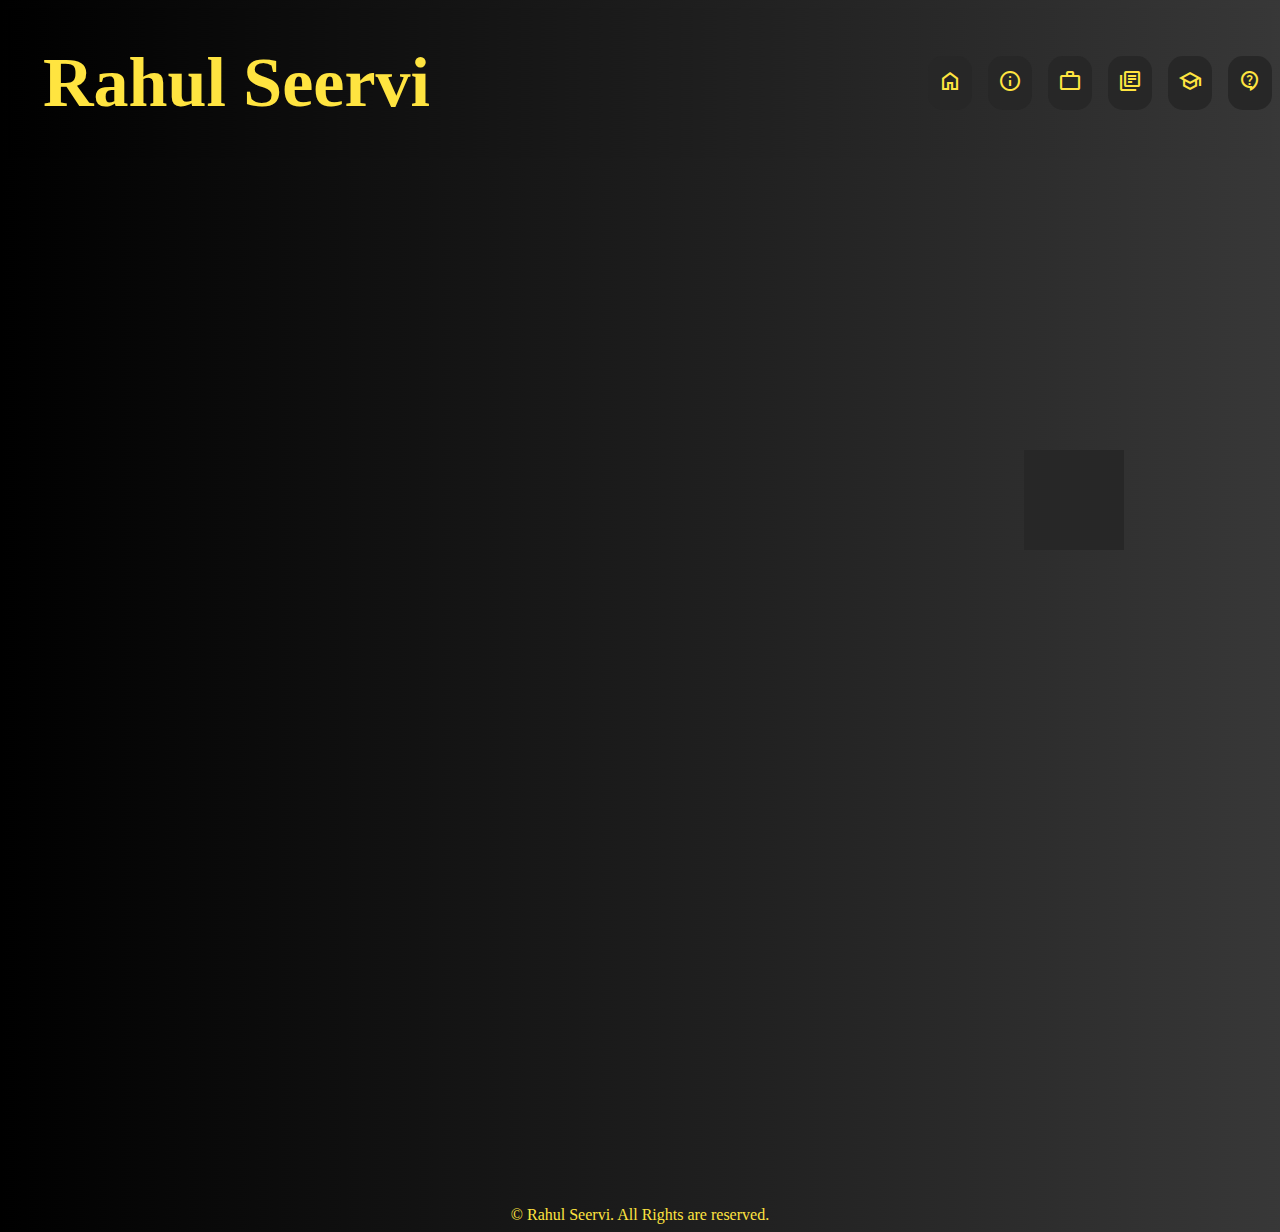
==== Untitled-1.html @ 09bb016a "Add files via upload" ====
<!DOCTYPE html>
<html>
    <head>
        <meta charset="utf-8">
        <meta http-equiv="X-UA-Compatible" content="IE=edge">
        <title></title>
        <meta name="description" content="">
        <meta name="viewport" content="width=device-width, initial-scale=1">
        <link rel="stylesheet" href="styles.css">
        <link rel="stylesheet" href="https://fonts.googleapis.com/css2?family=Material+Symbols+Outlined:opsz,wght,FILL,GRAD@20..48,100..700,0..1,-50..200" />
        <link rel="stylesheet" href="https://fonts.googleapis.com/css2?family=Material+Symbols+Outlined:opsz,wght,FILL,GRAD@20..48,100..700,0..1,-50..200" />
        <link rel="stylesheet" href="https://fonts.googleapis.com/css2?family=Material+Symbols+Outlined:opsz,wght,FILL,GRAD@20..48,100..700,0..1,-50..200" />
        <link rel="stylesheet" href="https://fonts.googleapis.com/css2?family=Material+Symbols+Outlined:opsz,wght,FILL,GRAD@20..48,100..700,0..1,-50..200" />
        <link rel="stylesheet" href="https://fonts.googleapis.com/css2?family=Material+Symbols+Outlined:opsz,wght,FILL,GRAD@20..48,100..700,0..1,-50..200" />
        <link rel="stylesheet" href="https://fonts.googleapis.com/css2?family=Material+Symbols+Outlined:opsz,wght,FILL,GRAD@20..48,100..700,0..1,-50..200" />
        <link rel="shortcut icon" href="Screenshot 2024-07-19 205409.png" />
    </head>
    <body class="entirebody">
        <header class="header">
           <div class="name">Rahul Seervi</div>
                <div class="container">
                    <a href="#" class="top-home1"><span class="material-symbols-outlined">
                        home
                        </span></a>
                    <a href="#" class="top-home2"><span class="material-symbols-outlined">
                        info
                        </span></a>
                    <a href="#" class="top-home3"><span class="material-symbols-outlined">
                        work
                        </span></a>  
                    <a href="#" class="top-home4" id="4"><span class="material-symbols-outlined">
                        library_books
                        </span></a>
                    <a href="#" class="top-home5"><span class="material-symbols-outlined">
                        school
                        </span></a>    
                    <a href="#" class="top-home6"><span class="material-symbols-outlined">
                        contact_support
                        </span></a>
                </div>
        </header>
        <div class="container1">
            <div class="shape"></div>
        </div>
        <footer>
            <div class="footer">&copy; Rahul Seervi. All Rights are reserved.</div>
        </footer>
    </body>
</html>
---- styles.css ----
.entirebody{
    background:url('Deep Space.jpg');
}

.header{
    display: flex;
    justify-content: space-between;
    align-items: center;
    flex-direction: row;
    background:url('Deep Space.jpg');
    border-color: #272727;
}

.name{ 
    font-size: 30px;
    font-weight: bold;
    color: #ffe440;
    background:url('Deep Space.jpg');
    flex-grow:.8;
    font-size: 70px;
    padding: 35px;
}

.container{
    display: flex;
    gap:1em;
}

.top-home1{
    text-decoration: none;
    flex-direction: row;
    color: #ffe440;
    border: 0px solid;
    margin-top: 0px;
    padding: 10px;
    font-size: 30px;
    border-radius: 15px;
    background-color: #272727;
    transition-duration: 0.6s;
    position: relative;
    transition: all 0.3s ease;
}

.top-home2{
    text-decoration: none;
    flex-direction: row;
    color: #ffe440;
    border: 0px solid;
    margin-top: 0px;
    padding: 10px;
    font-size: 30px;
    border-radius: 15px;
    background-color: #272727;
    transition: 0.6s;
    position: relative;
}

.top-home3{
    text-decoration: none;
    flex-direction: row;
    color: #ffe440;
    border: 0px solid;
    margin-top: 0px;
    padding: 10px;
    font-size: 30px;
    border-radius: 15px;
    background-color: #272727;
    transition: 0.6s;
    position: relative;
}

.top-home4{
    text-decoration: none;
    flex-direction: row;
    color: #ffe440;
    border: 0px solid;
    margin-top: 0px;
    padding: 10px;
    font-size: 30px;
    border-radius: 15px;
    background-color: #272727;
    transition: 0.6s;
    position: relative;
}

.top-home5{
    text-decoration: none;
    flex-direction: row;
    color: #ffe440;
    border: 0px solid;
    margin-top: 0px;
    padding: 10px;
    font-size: 30px;
    border-radius: 15px;
    background-color: #272727;
    transition: 0.6s;
    position: relative;
}

.top-home6{
    text-decoration: none;
    flex-direction: row;
    color: #ffe440;
    border: 0px solid;
    margin-top: 0px;
    padding: 10px;
    font-size: 30px;
    border-radius: 15px;
    background-color: #272727;
    transition: 0.6s;
    position: relative;
    overflow: hidden;
}


.top-home1:hover{
    background-color: #ffe440;
    color: #272727;
    border-radius: 1000px;
    transition-duration: 0.6s;
    transform: scale(1.0);
    animation: fadein 0.6s backwards;
}

.top-home1:hover::after{
    content:'Home';
    transition: 0.2s;
}

.top-home2:hover{
    background-color: #ffe440;
    color: #272727;
    border-radius: 1000px;
    transition: 0.6s;
    transform: scale(1.0);
}

.top-home2:hover::after{
    content:'About';
    transition: 0.6s;
    animation: 0.6s forwards;
}

.top-home3:hover{
    background-color: #ffe440;
    color: #272727;
    border-radius: 1000px;
    transition: 0.6s;
    transform: scale(1.0);
}

.top-home3:hover::after{
    content:'Work';
    transition: 0.6s;
    animation: 0.6s forwards;
}

.top-home4:hover{
    background-color: #ffe440;
    color: #272727;
    border-radius: 1000px;
    transition: 0.6s;
    transform: scale(1.0);
}

.top-home4:hover::after{
    content:'Project';
    transition: 0.6s;
    animation: 0.6s forwards;
}

.top-home5:hover{
    background-color: #ffe440;
    color: #272727;
    border-radius: 1000px;
    transition: 0.6s;
    transform: scale(1.0);
}

.top-home5:hover::after{
    content:'Skills';
    transition: 0.6s;
    animation: 0.6s forwards;
}
.top-home6:hover{
    background-color: #ffe440;
    color: #272727;
    border-radius: 1000px;
    transition: 0.6s;
    transform: scale(1.0);
}

.top-home6:hover::after{
    content:'Contact';
    transition: 0.6s;
    animation: 0.6s forwards;
}

.material-symbol-outlined{
    size: 50px;
}

.shape{
    position: absolute;
    width: 100px;
    height: 100px;
    top: 50%;
    left: 80%;
    background-color: #272727;
}

.footer{
    color: #ffe440;
    text-align:center;
    margin-top: 100cap;
}
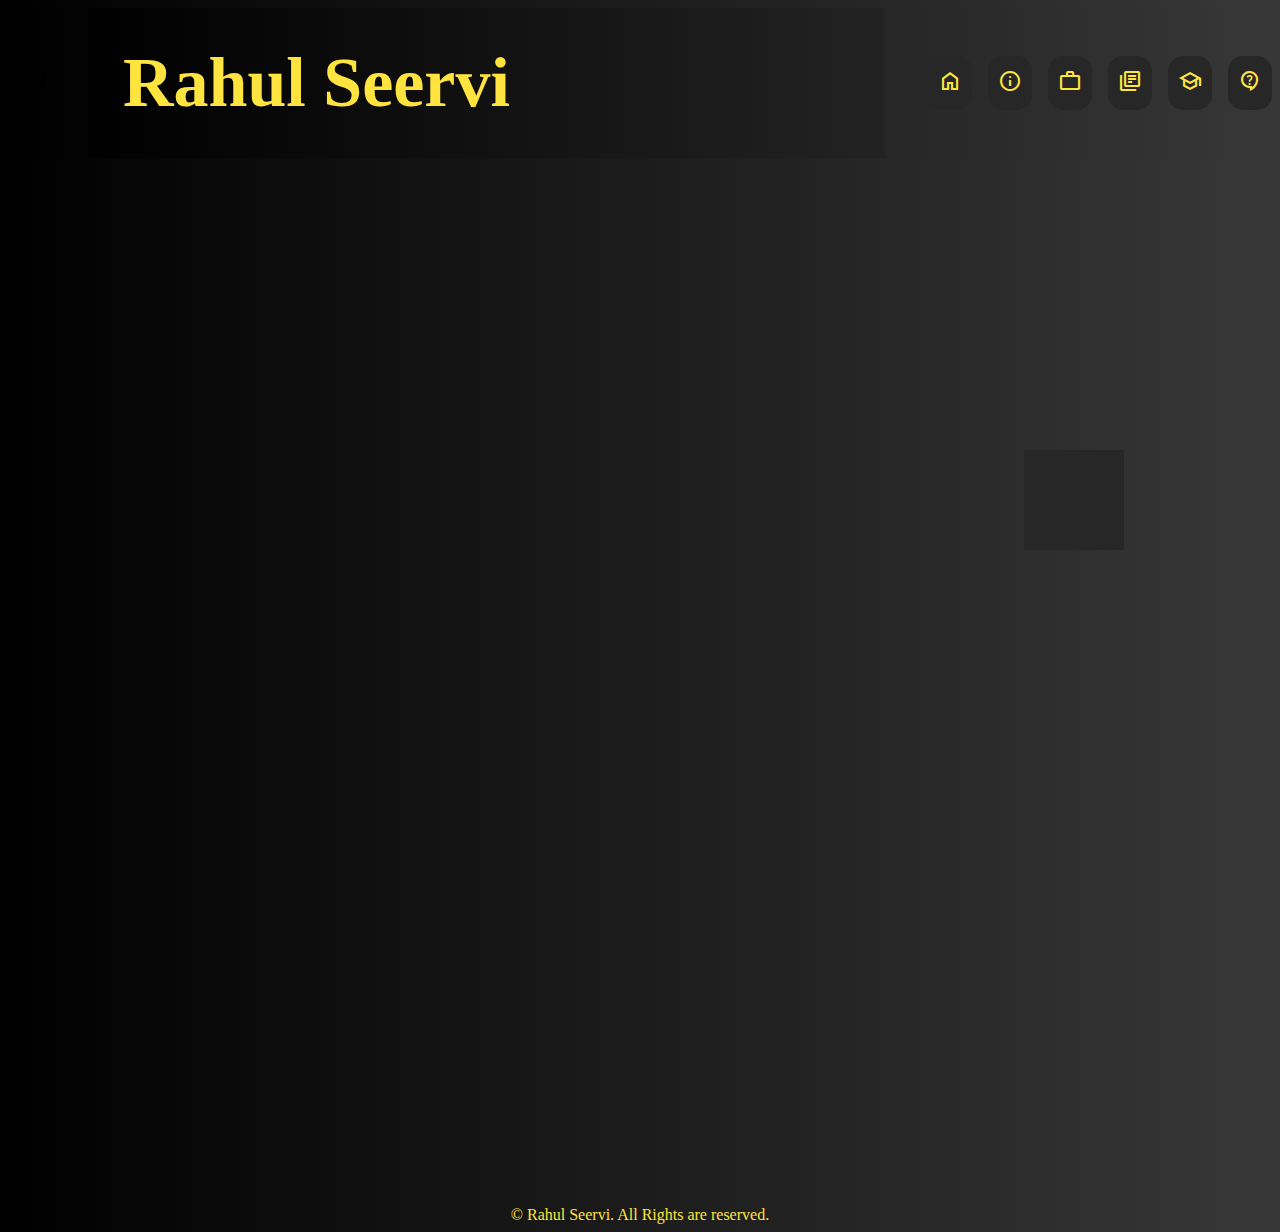
==== commit 5d4583e2: "added para" ====
--- a/Untitled-1.html
+++ b/Untitled-1.html
@@ -17,6 +17,7 @@
     </head>
     <body class="entirebody">
         <header class="header">
+            <p> LUnd</p>
            <div class="name">Rahul Seervi</div>
                 <div class="container">
                     <a href="#" class="top-home1"><span class="material-symbols-outlined">
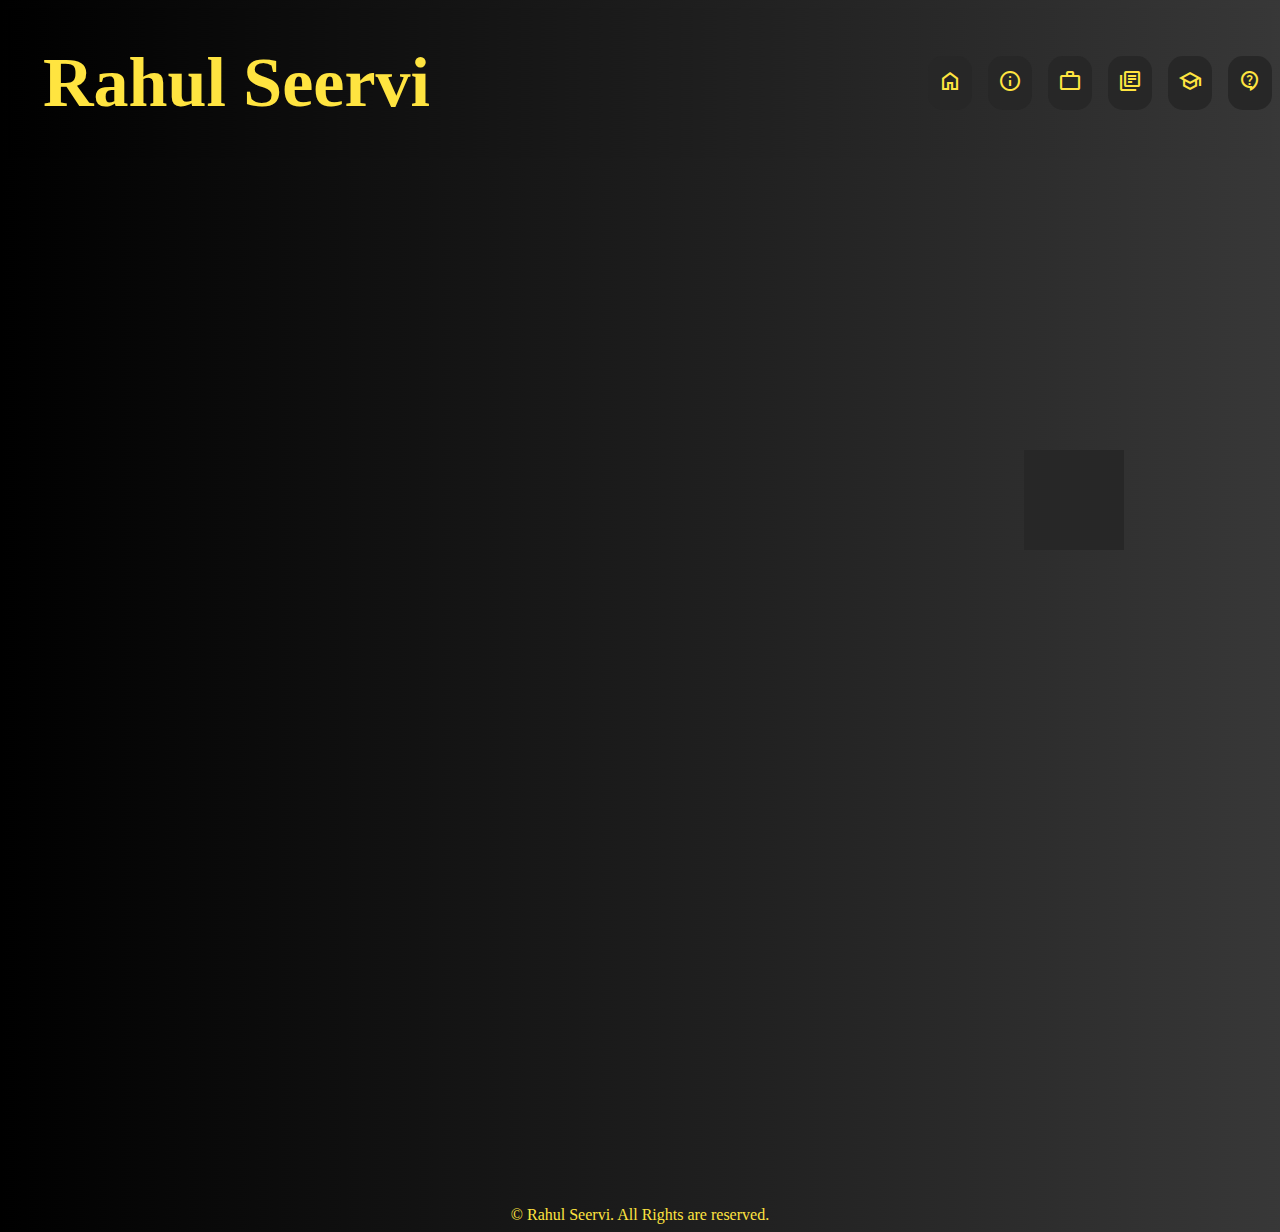
==== commit 67aec1f5: "removed word lund" ====
--- a/Untitled-1.html
+++ b/Untitled-1.html
@@ -17,7 +17,6 @@
     </head>
     <body class="entirebody">
         <header class="header">
-            <p> LUnd</p>
            <div class="name">Rahul Seervi</div>
                 <div class="container">
                     <a href="#" class="top-home1"><span class="material-symbols-outlined">
--- a/styles.css
+++ b/styles.css
@@ -120,13 +120,26 @@
     transition-duration: 0.6s;
     transform: scale(1.0);
     animation: fadein 0.6s backwards;
-}
-
-.top-home1:hover::after{
-    content:'Home';
-    transition: 0.2s;
-}
-
+    animation-delay: 0.5s;
+}
+
+
+.top-home1:hover::after {
+    content: 'Home';
+    animation: appear 1s forwards 1s;
+  }
+  
+  @keyframes appear {
+    from {
+
+        right: -100px; /* Start outside the view */
+        opacity: 0;    /* Start invisible */
+    }
+    to {
+        right: 0;     /* End position */
+        opacity: 1;   /* Fully visible */
+    }
+  }
 .top-home2:hover{
     background-color: #ffe440;
     color: #272727;
@@ -213,4 +226,4 @@
     color: #ffe440;
     text-align:center;
     margin-top: 100cap;
-}
+}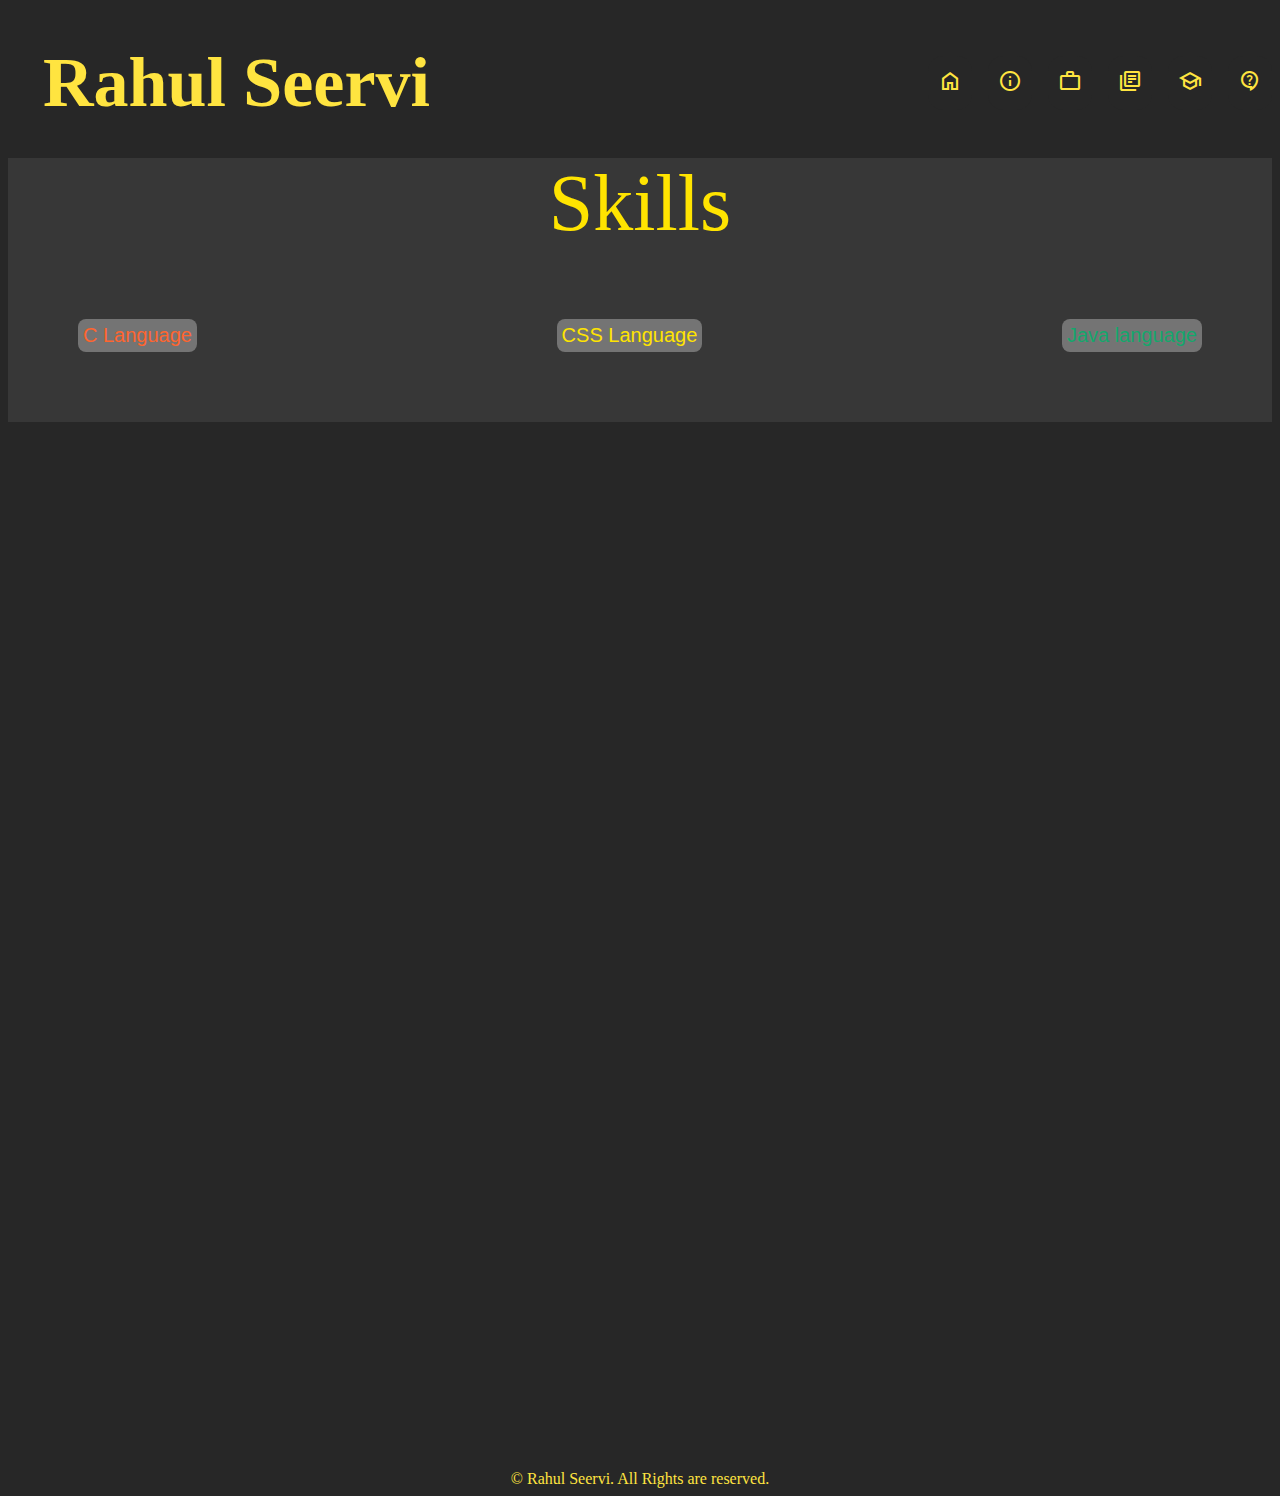
==== commit d7881fe9: "added skill content part to the work" ====
--- a/Untitled-1.html
+++ b/Untitled-1.html
@@ -39,9 +39,22 @@
                         </span></a>
                 </div>
         </header>
-        <div class="container1">
-            <div class="shape"></div>
+            <div class="skills-whole">
+                <div class="skills">Skills</div>
+        <div class="skills-details">
+            <div class="skills-Box1">
+                <div class="C">
+                    C Language
+                </div>
+            </div>
+            <div class="skills-Box2">
+                <div class="css">CSS Language</div>
+            </div>
+            <div class="skills-Box3">
+                <div class="Java">Java language</div>
+            </div>
         </div>
+    </div>
         <footer>
             <div class="footer">&copy; Rahul Seervi. All Rights are reserved.</div>
         </footer>
--- a/styles.css
+++ b/styles.css
@@ -1,5 +1,5 @@
 .entirebody{
-    background:url('Deep Space.jpg');
+    background:#272727;
 }
 
 .header{
@@ -7,20 +7,27 @@
     justify-content: space-between;
     align-items: center;
     flex-direction: row;
-    background:url('Deep Space.jpg');
+    background-color: #272727;
     border-color: #272727;
+    filter: blur(100);
 }
 
 .name{ 
     font-size: 30px;
     font-weight: bold;
     color: #ffe440;
-    background:url('Deep Space.jpg');
+    background:#272727;
     flex-grow:.8;
     font-size: 70px;
     padding: 35px;
 }
 
+@media(max-width= 427px){
+    .name{
+        font-size: 30px;
+    }
+}
+
 .container{
     display: flex;
     gap:1em;
@@ -36,91 +43,93 @@
     font-size: 30px;
     border-radius: 15px;
     background-color: #272727;
+    position: relative;
+    backdrop-filter: blur;
+}
+
+@media (max-width=427px){
+    .top-home1{
+        font-size: 30px;
+    }
+}
+
+.top-home2{
+    text-decoration: none;
+    flex-direction: row;
+    color: #ffe440;
+    border: 0px solid;
+    margin-top: 0px;
+    padding: 10px;
+    font-size: 30px;
+    border-radius: 15px;
+    background-color: #272727;
+    transition: 0.6s;
+    position: relative;
+}
+
+.top-home3{
+    text-decoration: none;
+    flex-direction: row;
+    color: #ffe440;
+    border: 0px solid;
+    margin-top: 0px;
+    padding: 10px;
+    font-size: 30px;
+    border-radius: 15px;
+    background-color: #272727;
+    transition: 0.6s;
+    position: relative;
+}
+
+.top-home4{
+    text-decoration: none;
+    flex-direction: row;
+    color: #ffe440;
+    border: 0px solid;
+    margin-top: 0px;
+    padding: 10px;
+    font-size: 30px;
+    border-radius: 15px;
+    background-color: #272727;
+    transition: 0.6s;
+    position: relative;
+}
+
+.top-home5{
+    text-decoration: none;
+    flex-direction: row;
+    color: #ffe440;
+    border: 0px solid;
+    margin-top: 0px;
+    padding: 10px;
+    font-size: 30px;
+    border-radius: 15px;
+    background-color: #272727;
+    transition: 0.6s;
+    position: relative;
+}
+
+.top-home6{
+    text-decoration: none;
+    flex-direction: row;
+    color: #ffe440;
+    border: 0px solid;
+    margin-top: 0px;
+    padding: 10px;
+    font-size: 30px;
+    border-radius: 15px;
+    background-color: #272727;
+    transition: 0.6s;
+    position: relative;
+    overflow: hidden;
+}
+
+
+.top-home1:hover{
+    background-color: #ffe440;
+    color: #272727;
+    border-radius: 1000px;
     transition-duration: 0.6s;
-    position: relative;
-    transition: all 0.3s ease;
-}
-
-.top-home2{
-    text-decoration: none;
-    flex-direction: row;
-    color: #ffe440;
-    border: 0px solid;
-    margin-top: 0px;
-    padding: 10px;
-    font-size: 30px;
-    border-radius: 15px;
-    background-color: #272727;
-    transition: 0.6s;
-    position: relative;
-}
-
-.top-home3{
-    text-decoration: none;
-    flex-direction: row;
-    color: #ffe440;
-    border: 0px solid;
-    margin-top: 0px;
-    padding: 10px;
-    font-size: 30px;
-    border-radius: 15px;
-    background-color: #272727;
-    transition: 0.6s;
-    position: relative;
-}
-
-.top-home4{
-    text-decoration: none;
-    flex-direction: row;
-    color: #ffe440;
-    border: 0px solid;
-    margin-top: 0px;
-    padding: 10px;
-    font-size: 30px;
-    border-radius: 15px;
-    background-color: #272727;
-    transition: 0.6s;
-    position: relative;
-}
-
-.top-home5{
-    text-decoration: none;
-    flex-direction: row;
-    color: #ffe440;
-    border: 0px solid;
-    margin-top: 0px;
-    padding: 10px;
-    font-size: 30px;
-    border-radius: 15px;
-    background-color: #272727;
-    transition: 0.6s;
-    position: relative;
-}
-
-.top-home6{
-    text-decoration: none;
-    flex-direction: row;
-    color: #ffe440;
-    border: 0px solid;
-    margin-top: 0px;
-    padding: 10px;
-    font-size: 30px;
-    border-radius: 15px;
-    background-color: #272727;
-    transition: 0.6s;
-    position: relative;
-    overflow: hidden;
-}
-
-
-.top-home1:hover{
-    background-color: #ffe440;
-    color: #272727;
-    border-radius: 1000px;
-    transition-duration: 0.6s;
-    transform: scale(1.0);
-    animation: fadein 0.6s backwards;
-    animation-delay: 0.5s;
 }
 
 
@@ -128,18 +137,7 @@
     content: 'Home';
     animation: appear 1s forwards 1s;
   }
-  
-  @keyframes appear {
-    from {
-
-        right: -100px; /* Start outside the view */
-        opacity: 0;    /* Start invisible */
-    }
-    to {
-        right: 0;     /* End position */
-        opacity: 1;   /* Fully visible */
-    }
-  }
+
 .top-home2:hover{
     background-color: #ffe440;
     color: #272727;
@@ -215,11 +213,138 @@
 
 .shape{
     position: absolute;
+    width: 400px;
+    height: 400px;
+    top: 50%;
+    left: 50%;
+    background-color: #272727;
+}
+
+.skills-whole{
+    background-color: #4342429a;
+}
+
+.skills{
+    display: flex;
+    justify-content: space-evenly;
+    padding: 0px;
+    color:#ffe400;
+    font-size: 500%;    
+}
+
+.skills-details{
+    display: flex;
+    justify-content: space-between;
+    padding: 70px;
+    flex-direction: row;
+    align-items: center;
+
+}
+
+.skills-box1{
+    border: 1px white solid;
+    padding: 0px;
     width: 100px;
-    height: 100px;
-    top: 50%;
-    left: 80%;
-    background-color: #272727;
+    height: 200px;
+    margin: 20px;
+    box-shadow: 0 0 10px rgb(0, 0, 0, 0.1);
+}
+
+.C{
+    font-size: 20px;
+    padding: 5px;
+    text-align: center;
+    background-color: #747474;
+    font-weight:normal;
+    font-family:'Gill Sans', 'Gill Sans MT', Calibri, 'Trebuchet MS', sans-serif;
+    color: #ff652f;
+    border: 2px #747474;
+    border-radius: 8px;
+    opacity: 100%;
+}
+
+.C:hover{
+    background-color: #74747480;
+    color:#f1774b;
+    transform: scale(1.1);
+    transition: .6s;
+    border-radius: 10px;
+    font-weight: 200;
+}
+
+.C:hover::backdrop{
+    transition:0.6s;
+    transform: scale(1.19);
+}
+
+.skills-box2{
+    display: flex;
+    justify-content: space-evenly;
+    
+    border: 2px white solid;
+    
+    padding: 0px;
+    width: 100px;
+    height: 200px;
+    margin: 20px;
+    box-shadow: 0 0 10px rgb(0, 0, 0, 0.1);
+}
+
+.css{
+    font-size: 20px;
+    padding: 5px;
+    text-align: center;
+    background-color: #747474;
+    font-weight:normal;
+    font-family:'Gill Sans', 'Gill Sans MT', Calibri, 'Trebuchet MS', sans-serif;
+    color: #ffe400;
+    border: 2px #747474;
+    border-radius: 8px;
+    opacity: 100%;
+}
+
+.css:hover{
+    background-color: #74747480;
+    color: #ffe600ca;
+    transform: scale(1.1);
+    transition: 0.6s;
+    border-radius: 10px;
+    font-weight: 200;
+}
+
+.skills-box3{
+    display: flex;
+    justify-content: space-evenly;
+    
+    border: 2px white solid;
+    
+    padding: 0px;
+    width: 100px;
+    height: 200px;
+    margin: 20px;
+    box-shadow: 0 0 10px rgb(0, 0, 0, 0.1);
+}
+
+.Java{
+    font-size: 20px;
+    padding: 5px;
+    text-align: center;
+    background-color: #747474;
+    font-weight:normal;
+    font-family:'Gill Sans', 'Gill Sans MT', Calibri, 'Trebuchet MS', sans-serif;
+    color: #14a76c;
+    border: 2px #747474;
+    border-radius: 8px;
+    opacity: 100%;
+}
+
+.Java:hover{
+    background-color: #74747480;
+    color: #14a76c;
+    transform: scale(1.1);
+    transition: 0.6s;
+    border-radius: 10px;
+    font-weight: 200;
 }
 
 .footer{
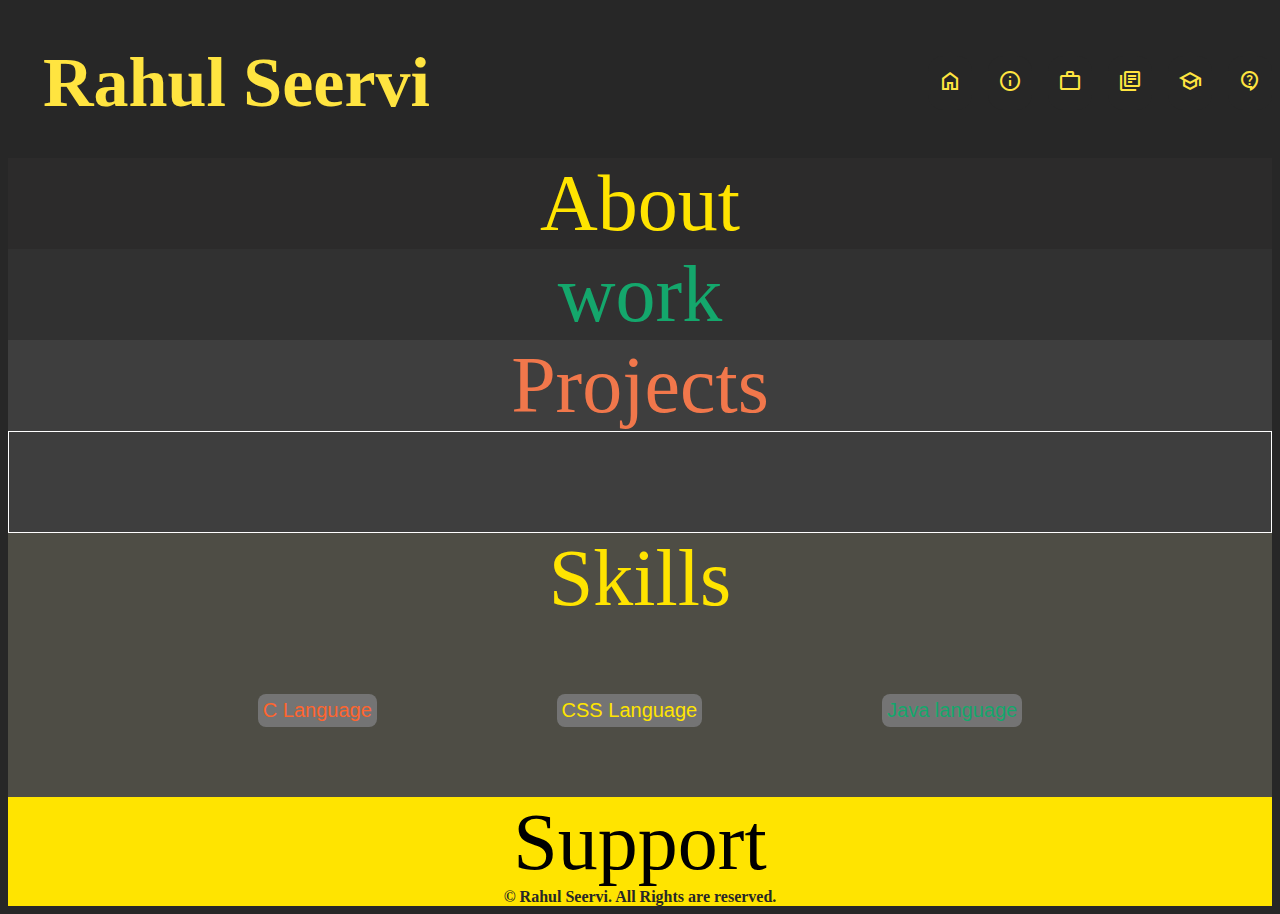
==== commit c5cc591a: "Added about, work, project, contact pages in the website" ====
--- a/Untitled-1.html
+++ b/Untitled-1.html
@@ -39,6 +39,23 @@
                         </span></a>
                 </div>
         </header>
+        <div class="about-whole">
+            <div class="about-title">About
+            </div>
+        </div>
+        <div class="work-whole">
+            <div class="work-title">work</div>
+        </div>
+        <div class="project-whole">
+            <div class="project-title">
+                Projects
+            </div>
+            <div class="projects">
+                <div class="project1"></div>
+                <div class="project2"></div>
+                <div class="project3"></div>
+            </div>
+        </div>
             <div class="skills-whole">
                 <div class="skills">Skills</div>
         <div class="skills-details">
@@ -55,8 +72,13 @@
             </div>
         </div>
     </div>
+       <div class="contact-whole">
+        <div class="contact_support">
+            Support
+        </div>
         <footer>
             <div class="footer">&copy; Rahul Seervi. All Rights are reserved.</div>
         </footer>
+       </div>
     </body>
 </html>--- a/styles.css
+++ b/styles.css
@@ -220,8 +220,66 @@
     background-color: #272727;
 }
 
+.about-whole{
+    display: flex;
+    justify-content: space-evenly;
+    background-color: #2c2b2b;
+}
+
+.about-title{
+    font-size: 500%;
+    color:#ffe400;
+}
+
+.work-whole{
+    display: flex;
+    justify-content: space-evenly;
+    background-color: #313131;
+}       
+
+.work-title{    
+    display: flex;
+    justify-content: space-evenly;
+    padding: 0px;
+    font-size: 500%;
+    color: #14a76c;
+    position:relative;
+}           
+
+.project-whole{
+    background-color: #3e3e3e;
+}
+
+.project-title{
+    display: flex;
+    justify-content: space-evenly;
+    padding: 0px;
+    font-size: 500%;
+    color: #f1774b;
+}
+
+.project-title:hover{
+    border-color: #1f1917;
+    border: 0px solid;
+    transition: .3s ease-in-out;
+    text-decoration:underline;
+    text-transform: none;
+}
+
+.projects{
+    display: flex;
+    justify-content: space-evenly;
+    border: 1px white solid;
+    height: 100px;
+    align-self: start;
+    align-content: row;
+}
+
+.project1{
+}
+
 .skills-whole{
-    background-color: #4342429a;
+    background-color: #6d6c5e91;
 }
 
 .skills{
@@ -234,7 +292,7 @@
 
 .skills-details{
     display: flex;
-    justify-content: space-between;
+    justify-content: space-evenly;
     padding: 70px;
     flex-direction: row;
     align-items: center;
@@ -347,8 +405,21 @@
     font-weight: 200;
 }
 
+.contact-whole{
+    background-color: #ffe400;
+}
+
+.contact_support{
+    display: flex;
+    justify-content: space-evenly;
+    align-items: center;
+    padding: 0px;;
+    font-size: 500%;
+}
+
 .footer{
-    color: #ffe440;
+    color: #272727;
     text-align:center;
-    margin-top: 100cap;
+    margin-top: 0px;
+    font-weight: bold;
 }